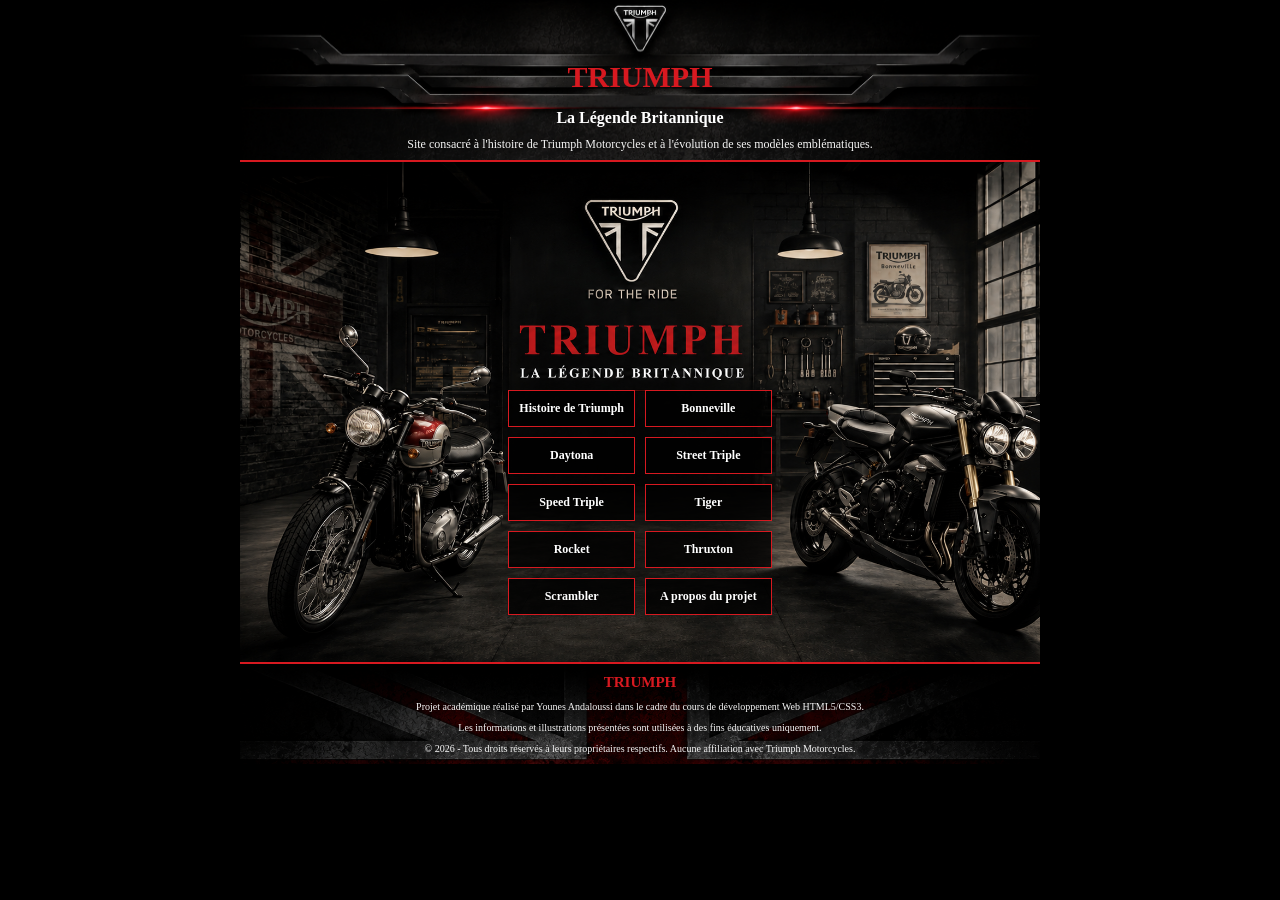
==== pages/index.html @ 13ff8cba "Initial commit - Site Triumph terminé" ====
﻿<!DOCTYPE html>
<html lang="fr">
    <head>
        <meta charset="UTF-8">
        <link rel="stylesheet" href="../css/style.css" type="text/css">
        <title>Accueil</title>
    </head>
    <body>
        <header>
            <div class="header-titre">
                <h1>TRIUMPH</h1>
                <h3>La Légende Britannique</h3>
                <p>Site consacré à l'histoire de Triumph Motorcycles et à l'évolution de ses modèles emblématiques.</p>
            </div>
        </header>

        <main>
            <section id="menu-principal">
                <div class="menu-accueil">
                    <a href="histoire.html">Histoire de Triumph</a>
                    <a href="motos/bonneville.html">Bonneville</a>
                    <a href="motos/daytona.html">Daytona</a>
                    <a href="motos/street_triple.html">Street Triple</a>
                    <a href="motos/speed_triple.html">Speed Triple</a>
                    <a href="motos/tiger.html">Tiger</a>
                    <a href="motos/rocket.html">Rocket</a>
                    <a href="motos/thruxton.html">Thruxton</a>
                    <a href="motos/scrambler.html">Scrambler</a>
                    <a href="a_propos.html">A propos du projet</a>
                </div>
            </section>
        </main>

        <footer>
            <h1>TRIUMPH</h1>
            <p>Projet académique réalisé par Younes Andaloussi dans le cadre du cours de développement Web HTML5/CSS3.</p>
            <p>Les informations et illustrations présentées sont utilisées à des fins éducatives uniquement.</p>
            <p>© 2026 - Tous droits réservés à leurs propriétaires respectifs. Aucune affiliation avec Triumph Motorcycles.</p>
        </footer>
    </body>
</html>
---- css/style.css ----
body 
{
    max-width: 800px;
    margin: 0 auto;
    background-color: #000000;
    color: #F5F5F5;
}

h1, h2, h3 
{
    text-align: center;
    color: #D71920;
}



header {
    background-image: url("../images/fond-header-triumph.png");
    background-position: center 10;
    height: 100px;
    background-size: cover;
    text-align: center;
    padding: 30px 20px;
    border-bottom: 2px solid #D71920;
}

header h1
{
    color: #D71920;
    font-size: 30px;
    margin: 0;
    margin-top: 30px;
}

header h3
{
    color: #FFFFFF;
    font-size: 16px;
    margin: 0;
    margin-top: 15px;
}

header p 
{
    color: #F5F5F5;
    font-size: 12px;
    margin: 0;
    margin-top: 10px;
}

.navigateur
{
    margin-top: 10px;
    display: grid;
    grid-template-columns: repeat(4, 1fr); /* crée 4 colonnes de même largeur. */
    gap: 10px; /* ajoute un espace entre les boutons. */
}

.navigateur a 
{
    text-decoration: none;
    color: #FFFFFF;
    background-color: rgba(0, 0, 0, 0.80);
    border: 1px solid #D71920;
    padding: 10px;
    text-align: center;
    font-weight: bold;
    transition: 0.3s;
    font-size: 12px;
}

.navigateur a:hover
{
    background-color: rgba(215, 25, 32, 0.90);
    color: #FFFFFF;
    transform: scale(1.05);
}

.navigateur .active /* correspondant à la page actuellement affichée. */
{
    background-color: rgba(215, 25, 32, 0.90);
    color:#FFFFFF;
    border: 1px solid #FFFFFF;
}

#menu-principal
{
    background-image: url("../images/fond-menu-triumph.png");
    height: 500px;
    background-size: cover; /* voir etape 4 documentation */
    background-position: center;

    display: flex;
    justify-content: center; /* voir etape 7 documentation */
    align-items: center;
}

.menu-accueil
{
    display: grid;
    grid-template-columns: 1fr 1fr; /* voir etape 6 documentation */
    gap: 10px;
    margin-top: 180px;

}

.menu-accueil a /* voir etape 8 documentation */
{
    text-decoration: none;
    color: #FFFFFF;
    background-color: rgba(0, 0, 0, 0.80);
    border: 1px solid #D71920;
    padding: 10px;
    text-align: center;
    font-weight: bold;
    font-size: 12px;
}

.menu-accueil a:hover /* voir etape 9 documentation */
{
    background-color: rgba(215, 25, 32, 0.90);
    color: #FFFFFF;
    transition: 0.3s; /* rend le changement progressif au lieu d’être brutal. */
    transform: scale(1.05); /* Agrandir l'élément à 105 % de sa taille normale. */

}

.main-aside 
{
    display: flex;
    align-items: flex-start;
}

aside
{
    width: 500px;
    order: 1;
    margin-top: 30px;
    margin-right: 20px;
    padding: 15px;
    background-color: rgba(17, 17, 17, 0.90);
    border-left: 2px solid #D71920;
    position: sticky; /* maintient le sommaire visible pendant le défilement */
    top: 20px;
    height: fit-content; /*la hauteur de l’aside doit s’adapter uniquement à son contenu.*/
}

aside a
{
    display: block; /*fait que chaque lien occupe toute la largeur du sommaire.*/

    text-decoration: none;
    color: #FFFFFF;

    padding: 10px;

    margin-bottom: 8px;

    border-bottom: 1px solid #333333;

    transition: 0.3s;
}

aside a:hover
{
    background-color: rgba(215, 25, 32, 0.20);

    color: #D71920;

    padding-left: 15px;
}

main
{
    order: 2;
}

main h1
{
    background-color: rgba(215, 25, 32, 0.90);
    color: #FFFFFF;
    padding: 12px;
    text-align: center;
    border-left: 4px solid #FFFFFF;
    border-right: 4px solid #FFFFFF;
}

main h2
{
    color: #D71920;
    text-align: center;

    font-size: 2.2em;
    margin-top: 50px;
    margin-bottom: 30px;

    text-shadow: 0 0 10px rgba(215, 25, 32, 0.3);

    border-top: 1px solid #333;
    border-bottom: 1px solid #333;

    padding: 15px 0;
}

main h3
{
    color: white;

    text-align: center;

    font-style: italic;

    font-size: 1.5em; /* em = unité relative.La taille est calculée à partir de la taille du parent.*/

    margin-bottom: 40px;
}

form
{
    display: flex;
    flex-direction: column; /*place les éléments les uns en dessous des autres.*/
    gap: 15px;
    max-width: 700px;
    margin: 30px auto;
}

.imgHistoire
{
    width: 100%;
    height: 450px;
    object-fit: cover;
    margin: 20px 0;
}

footer 
{
    background-image: url("../images/fond-footer-triumph.png");
    background-position: center 10;
    height: 100px;
    background-size: cover;
    text-align: center;
    border-top: 2px solid #D71920;
    font-size: 10px;
}

footer h1
{
    color: #D71920;
    font-size: 15px;
    margin: 0; 
    margin-top: 10px;
}
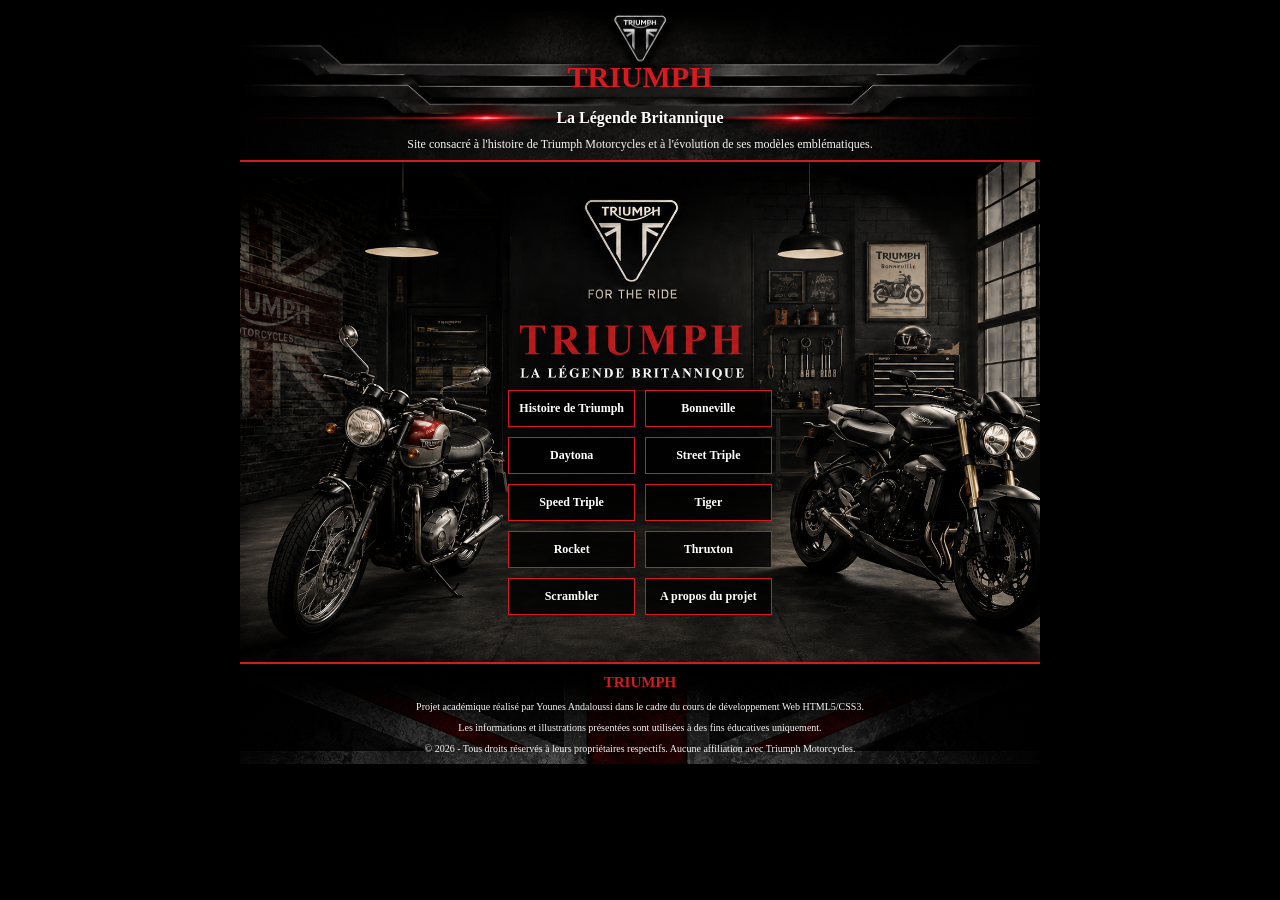
==== commit 84fdddbb: "Correction validation W3C HTML5 et CSS3" ====
--- a/pages/index.html
+++ b/pages/index.html
@@ -9,7 +9,7 @@
         <header>
             <div class="header-titre">
                 <h1>TRIUMPH</h1>
-                <h3>La Légende Britannique</h3>
+                <h2>La Légende Britannique</h2>
                 <p>Site consacré à l'histoire de Triumph Motorcycles et à l'évolution de ses modèles emblématiques.</p>
             </div>
         </header>
--- a/css/style.css
+++ b/css/style.css
@@ -16,7 +16,7 @@
 
 header {
     background-image: url("../images/fond-header-triumph.png");
-    background-position: center 10;
+    background-position: center 10px;
     height: 100px;
     background-size: cover;
     text-align: center;
@@ -32,7 +32,7 @@
     margin-top: 30px;
 }
 
-header h3
+header h2
 {
     color: #FFFFFF;
     font-size: 16px;
@@ -60,7 +60,7 @@
 {
     text-decoration: none;
     color: #FFFFFF;
-    background-color: rgba(0, 0, 0, 0.80);
+    background-color: #000000CC;
     border: 1px solid #D71920;
     padding: 10px;
     text-align: center;
@@ -71,14 +71,14 @@
 
 .navigateur a:hover
 {
-    background-color: rgba(215, 25, 32, 0.90);
+    background-color: #D71920E6;
     color: #FFFFFF;
     transform: scale(1.05);
 }
 
 .navigateur .active /* correspondant à la page actuellement affichée. */
 {
-    background-color: rgba(215, 25, 32, 0.90);
+    background-color: #D71920E6;
     color:#FFFFFF;
     border: 1px solid #FFFFFF;
 }
@@ -108,7 +108,7 @@
 {
     text-decoration: none;
     color: #FFFFFF;
-    background-color: rgba(0, 0, 0, 0.80);
+    background-color: #000000CC;
     border: 1px solid #D71920;
     padding: 10px;
     text-align: center;
@@ -118,7 +118,7 @@
 
 .menu-accueil a:hover /* voir etape 9 documentation */
 {
-    background-color: rgba(215, 25, 32, 0.90);
+    background-color: #D71920E6;
     color: #FFFFFF;
     transition: 0.3s; /* rend le changement progressif au lieu d’être brutal. */
     transform: scale(1.05); /* Agrandir l'élément à 105 % de sa taille normale. */
@@ -138,7 +138,7 @@
     margin-top: 30px;
     margin-right: 20px;
     padding: 15px;
-    background-color: rgba(17, 17, 17, 0.90);
+    background-color: #111111E6;
     border-left: 2px solid #D71920;
     position: sticky; /* maintient le sommaire visible pendant le défilement */
     top: 20px;
@@ -163,7 +163,7 @@
 
 aside a:hover
 {
-    background-color: rgba(215, 25, 32, 0.20);
+    background-color: #D7192033;
 
     color: #D71920;
 
@@ -177,7 +177,7 @@
 
 main h1
 {
-    background-color: rgba(215, 25, 32, 0.90);
+    background-color: #D71920E6;
     color: #FFFFFF;
     padding: 12px;
     text-align: center;
@@ -194,17 +194,17 @@
     margin-top: 50px;
     margin-bottom: 30px;
 
-    text-shadow: 0 0 10px rgba(215, 25, 32, 0.3);
-
-    border-top: 1px solid #333;
-    border-bottom: 1px solid #333;
+    text-shadow: 0 0 10px #D719204D;
+
+    border-top: 1px solid #333333;
+    border-bottom: 1px solid #333333;
 
     padding: 15px 0;
 }
 
 main h3
 {
-    color: white;
+    color: #FFFFFF;
 
     text-align: center;
 
@@ -235,7 +235,7 @@
 footer 
 {
     background-image: url("../images/fond-footer-triumph.png");
-    background-position: center 10;
+    background-position: center 10px;
     height: 100px;
     background-size: cover;
     text-align: center;
